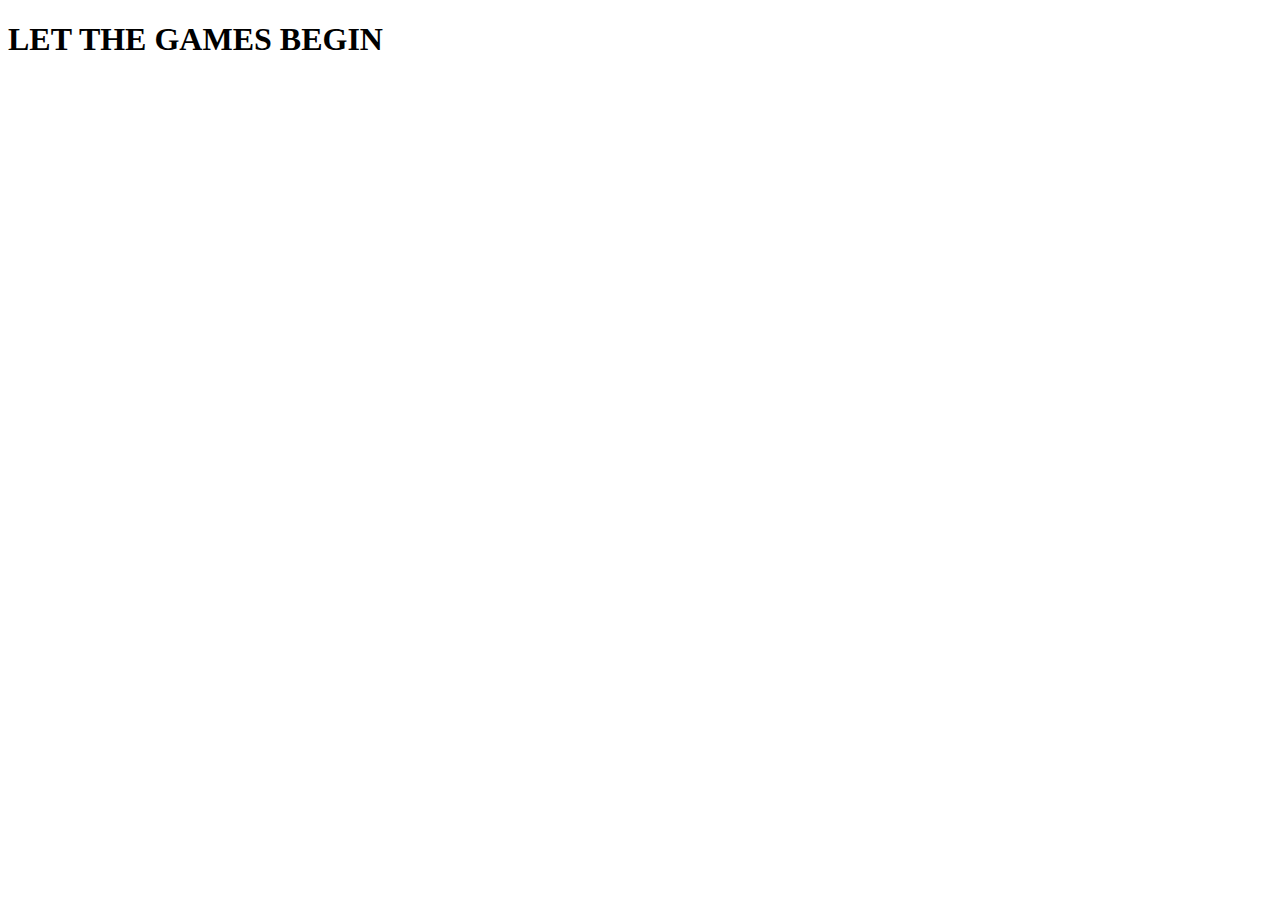
==== index.html @ 083796da "added images and index" ====
<!DOCTYPE html>
<html lang="en">
<head>
    <meta charset="UTF-8">
    <meta http-equiv="X-UA-Compatible" content="IE=edge">
    <meta name="viewport" content="width=device-width, initial-scale=1.0">
    <title>SWE Website</title>
</head>
<header></header>
<body>
    <main>
        <h1>LET THE GAMES BEGIN</h1>
    </main>

</body>
</html>
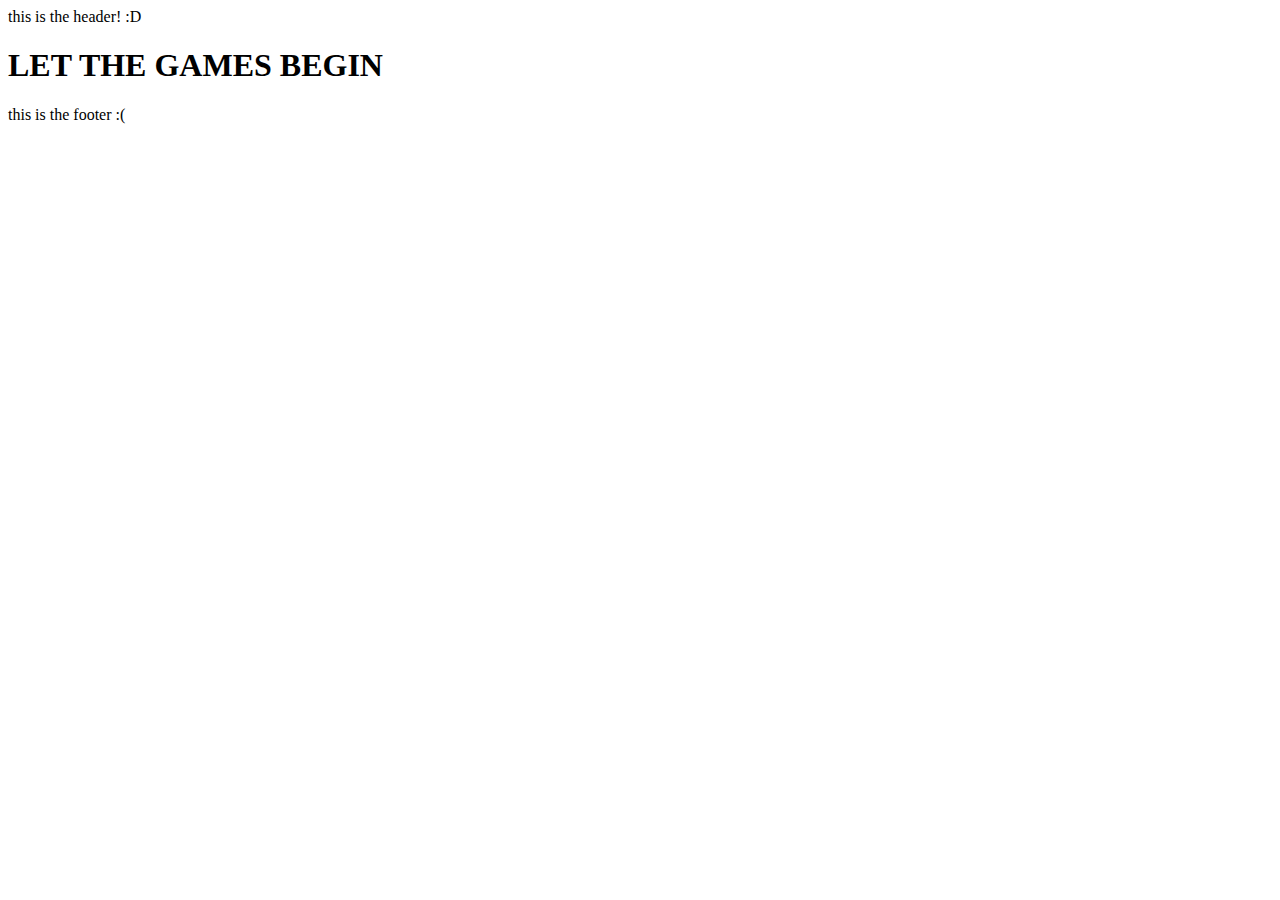
==== commit 98bfda23: "wireframes in images, updated html body" ====
--- a/index.html
+++ b/index.html
@@ -6,11 +6,15 @@
     <meta name="viewport" content="width=device-width, initial-scale=1.0">
     <title>SWE Website</title>
 </head>
-<header></header>
 <body>
+    <header>
+        this is the header! :D
+    </header>
     <main>
         <h1>LET THE GAMES BEGIN</h1>
     </main>
-
+    <footer>
+        this is the footer :(
+    </footer>
 </body>
 </html>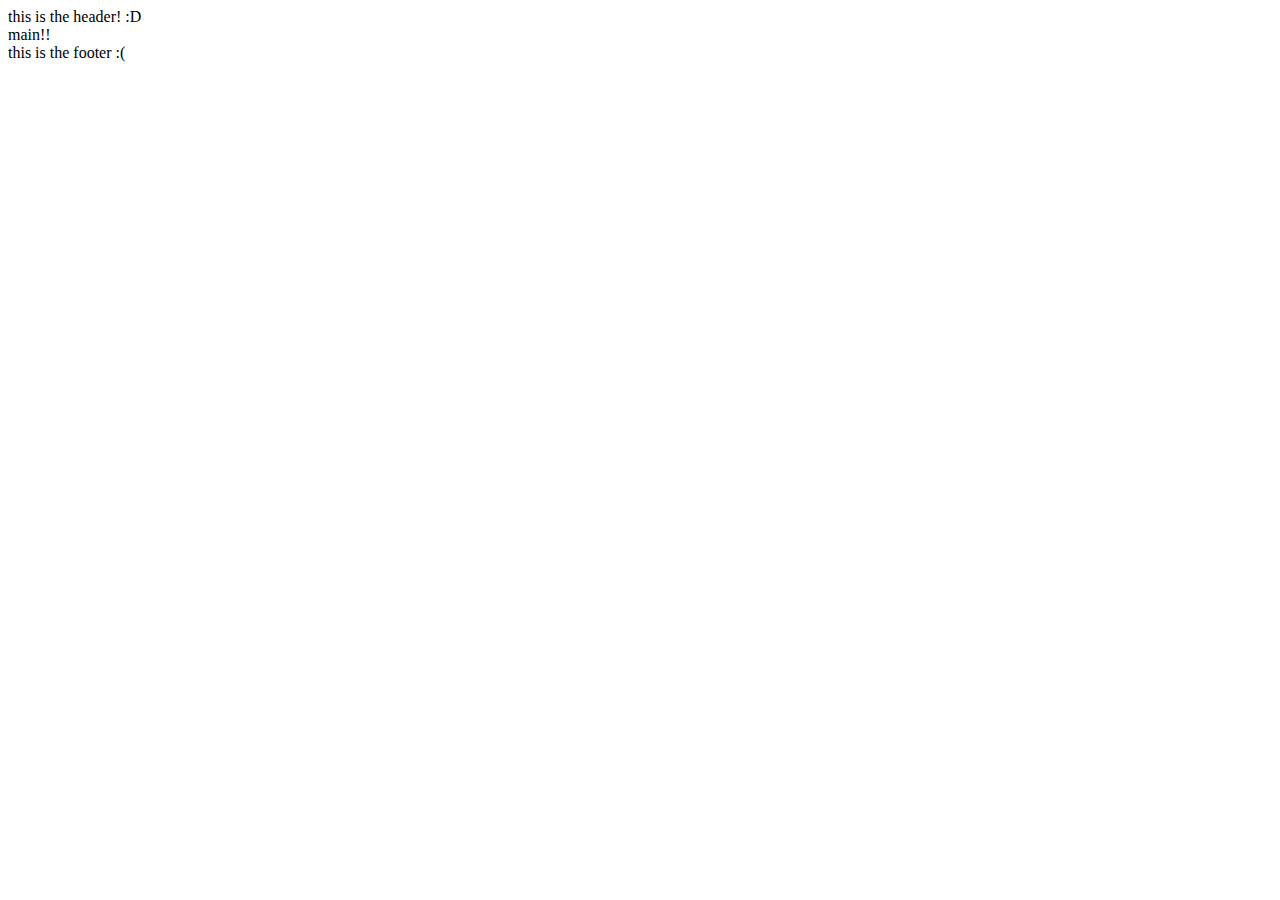
==== commit 4079a266: "files and folders" ====
--- a/index.html
+++ b/index.html
@@ -4,6 +4,8 @@
     <meta charset="UTF-8">
     <meta http-equiv="X-UA-Compatible" content="IE=edge">
     <meta name="viewport" content="width=device-width, initial-scale=1.0">
+    <link rel="stylesheet" href="css/style.css">
+    <script defer src="js/main.js"></script>
     <title>SWE Website</title>
 </head>
 <body>
@@ -11,7 +13,7 @@
         this is the header! :D
     </header>
     <main>
-        <h1>LET THE GAMES BEGIN</h1>
+        main!!
     </main>
     <footer>
         this is the footer :(
